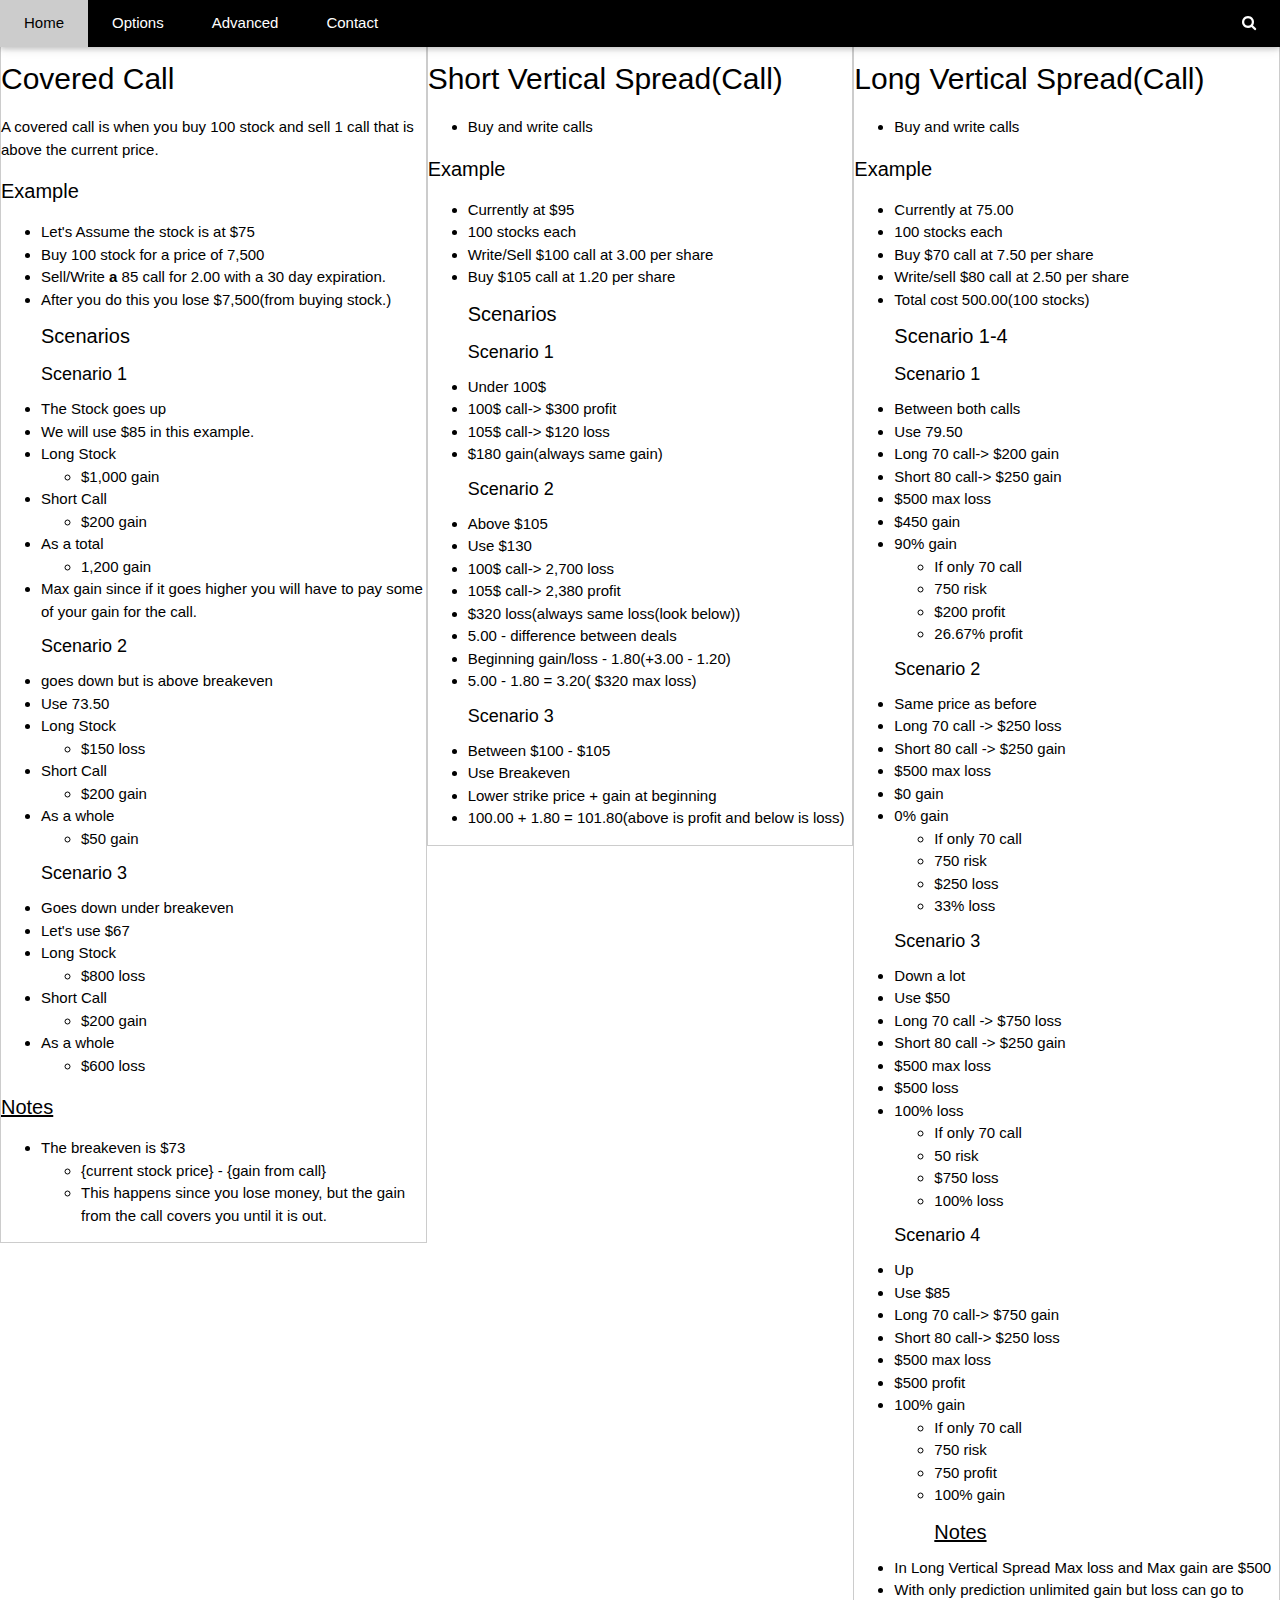
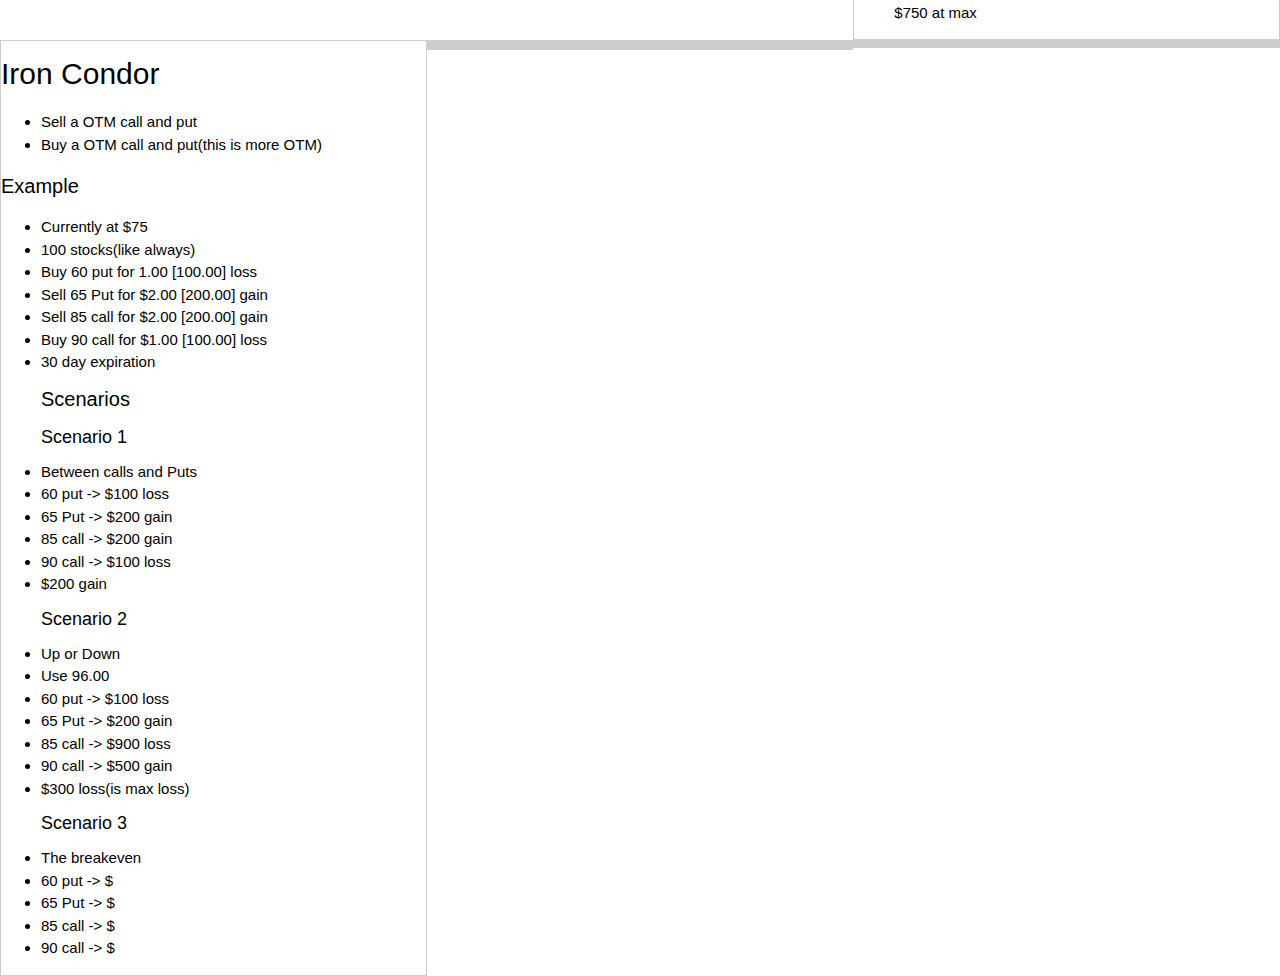
==== advanced.html @ 54380835 "Added rest" ====
<!DOCTYPE html>
<html lang="en" dir="ltr">
  <head>
    <meta charset="utf-8">
    <title>Advanced | Stocks</title>
    <meta name="viewport" content="width=device-width, initial-scale=1">
    <meta name="author" content="Aarav Juneja">
    <link rel="icon" href="master.css">
    <link rel="stylesheet" href="https://www.w3schools.com/w3css/4/w3.css">
    <link rel="stylesheet" href="https://fonts.googleapis.com/css?family=Lato">
    <link rel="stylesheet" href="https://cdnjs.cloudflare.com/ajax/libs/font-awesome/4.7.0/css/font-awesome.min.css">
    <script src="index.js" charset="utf-8"></script>
  </head>
  <body>
    <!-- Navbar -->
    <div class="w3-top">
      <div class="w3-bar w3-black w3-card">
        <a class="w3-bar-item w3-button w3-padding-large w3-hide-medium w3-hide-large w3-right" href="javascript:void(0)" onclick="myFunction()" title="Toggle Navigation Menu"><i class="fa fa-bars"></i></a>
        <a href="index.html" class="w3-bar-item w3-button w3-padding-large">Home</a>
        <a href="options.html" class="w3-bar-item w3-button w3-padding-large w3-hide-small">Options</a>
        <a class="w3-bar-item w3-button w3-padding-large w3-hide-small">Advanced</a>
        <a href="contact.html" class="w3-bar-item w3-button w3-padding-large w3-hide-small">Contact</a>
        <a href="javascript:void(0)" class="w3-padding-large w3-hover-red w3-hide-small w3-right"><i class="fa fa-search"></i></a>
      </div>
    </div>

    <!-- Navbar on small screens (remove the onclick attribute if you want the navbar to always show on top of the content when clicking on the links) -->
    <div id="navDemo" class="w3-bar-block w3-black w3-hide w3-hide-large w3-hide-medium w3-top" style="margin-top:46px">
      <a href="options.html" class="w3-bar-item w3-button w3-padding-large" onclick="myFunction()">Options</a>
      <a class="w3-bar-item w3-button w3-padding-large" onclick="myFunction()">Advanced</a>
      <a href="contact.html" class="w3-bar-item w3-button w3-padding-large" onclick="myFunction()">Contact</a>
    </div>
    <br><br>
    <div style="float:left;width:33.33333%;border:1px solid #ccc">
      <h2>Covered Call</h2>
      <p>A covered call is when you buy 100 stock and sell 1 call that is above the current price.</p>
      <h4>Example</h4>
        <ul>
          <li>Let's Assume the stock is at $75</li>
          <li>Buy 100 stock for a price of 7,500</li>
          <li>Sell/Write <b>a</b> 85 call for 2.00 with a 30 day expiration.</li>
          <li>After you do this you lose $7,500(from buying stock.)</li>
          <h4>Scenarios</h4>
          <h5>Scenario 1</h5>
          <li>The Stock goes up</li>
          <li>We will use $85 in this example.</li>
          <li>Long Stock</li>
          <ul>
            <li>$1,000 gain</li>
          </ul>
          <li>Short Call</li>
          <ul>
            <li>$200 gain</li>
          </ul>
          <li>As a total</li>
          <ul>
            <li>1,200 gain</li>
          </ul>
          <li>Max gain since if it goes higher you will have to pay some of your gain for the call.</li>
          <h5>Scenario 2</h5>
          <li>goes down but is above breakeven</li>
          <li>Use 73.50</li>
          <li>Long Stock</li>
          <ul>
            <li>$150 loss</li>
          </ul>
          <li>Short Call</li>
          <ul>
            <li>$200 gain</li>
          </ul>
          <li>As a whole</li>
          <ul>
            <li>$50 gain</li>
          </ul>
          <h5>Scenario 3</h5>
          <li>Goes down under breakeven</li>
          <li>Let's use $67</li>
          <li>Long Stock</li>
          <ul>
            <li>$800 loss</li>
          </ul>
          <li>Short Call</li>
          <ul>
            <li>$200 gain</li>
          </ul>
          <li>As a whole</li>
          <ul>
            <li>$600 loss</li>
          </ul>
        </ul>
        <h4><u>Notes</u></h4>
        <ul>
          <li>The breakeven is $73</li>
          <ul>
            <li>{current stock price} - {gain from call}</li>
            <li>This happens since you lose money, but the gain from the call covers you until it is out.</li>
          </ul>
        </ul>
    </div>
    <div style="float:left;width:33.33333%;border:1px solid #ccc">
      <h2>Short Vertical Spread(Call)</h2>
      <ul>
        <li>Buy and write calls</li>
      </ul>
      <h4>Example</h4>
      <ul>
        <li>Currently at $95</li>
        <li>100 stocks each</li>
        <li>Write/Sell $100 call at 3.00 per share</li>
        <li>Buy $105 call at 1.20 per share</li>
        <h4>Scenarios</h4>
        <h5>Scenario 1</h5>
        <li>Under 100$</li>
        <li>100$ call-> $300 profit</li>
        <li>105$ call-> $120 loss</li>
        <li>$180 gain(always same gain)</li>
        <h5>Scenario 2</h5>
        <li>Above $105</li>
        <li>Use $130</li>
        <li>100$ call-> 2,700 loss</li>
        <li>105$ call-> 2,380 profit</li>
        <li>$320 loss(always same loss(look below))</li>
        <li>5.00 - difference between deals</li>
        <li>Beginning gain/loss - 1.80(+3.00 - 1.20)</li>
        <li>5.00 - 1.80 = 3.20( $320 max loss)</li>
        <h5>Scenario 3</h5>
        <li>Between $100 - $105</li>
        <li>Use Breakeven</li>
        <li>Lower strike price + gain at beginning</li>
        <li>100.00 + 1.80 = 101.80(above is profit and below is loss)</li>
      </ul>
    </div>
    <div style="float:left;width:33.33333%;border:1px solid #ccc">
      <h2>Long Vertical Spread(Call)</h2>
      <ul>
        <li>Buy and write calls</li>
      </ul>
      <h4>Example</h4>
        <ul>
          <li>Currently at 75.00</li>
          <li>100 stocks each</li>
          <li>Buy $70 call at 7.50 per share</li>
          <li>Write/sell $80 call at 2.50 per share</li>
            <li>Total cost 500.00(100 stocks)</li>
      <h4>Scenario 1-4</h4>
        <h5>Scenario 1</h5>
          <li>Between both calls</li>
          <li>Use 79.50</li>
          <li>Long 70 call-> $200 gain</li>
          <li>Short 80 call-> $250 gain</li>
          <li>$500 max loss</li>
          <li>$450 gain</li>
          <li>90% gain</li>
          <ul>
            <li>If only 70 call</li>
            <li>750 risk</li>
            <li>$200 profit</li>
            <li>26.67% profit</li>
          </ul>
      <h5>Scenario 2</h5>
        <li>Same price as before</li>
        <li>Long 70 call -> $250 loss</li>
        <li>Short 80 call -> $250 gain</li>
        <li>$500 max loss</li>
        <li>$0 gain</li>
        <li>0% gain</li>
        <ul>
          <li>If only 70 call</li>
          <li>750 risk</li>
          <li>$250 loss</li>
          <li>33% loss</li>
        </ul>
      <h5>Scenario 3</h5>
        <li>Down a lot</li>
        <li>Use $50</li>
        <li>Long 70 call -> $750 loss</li>
        <li>Short 80 call -> $250 gain</li>
        <li>$500 max loss</li>
        <li>$500 loss</li>
        <li>100% loss</li>
        <ul>
          <li>If only 70 call</lI>
          <li>50 risk</li>
          <li>$750 loss</li>
          <li>100% loss</li>
          </ul>
      <h5>Scenario 4</h5>
        <li>Up</li>
        <li>Use $85</li>
        <li>Long 70 call-> $750 gain</li>
        <li>Short 80 call-> $250 loss</li>
        <li>$500 max loss</li>
        <li>$500 profit</li>
        <li>100% gain</li>
        <ul>
          <li>If only 70 call</li>
          <li>750 risk</li>
          <li>750 profit</li>
          <li>100% gain</li>
          <h4><u>Notes</u></h4>
        </ul>
      <li>In Long Vertical Spread Max loss and Max gain are $500</li>
      <li>With only prediction unlimited gain but loss can go to $750 at max</li>
      </ul>
    </div>
    <div style="float:left;width:33.33333%;border:1px solid #ccc">
      <h2>Iron Condor</h2>
      <ul>
        <li>Sell a OTM call and put</li>
        <li>Buy a OTM call and put(this is more OTM)</li>
      </ul>
      <h4>Example</h4>
      <ul>
        <li>Currently at $75</li>
        <li>100 stocks(like always)</li>
        <li>Buy 60 put for 1.00 [100.00] loss</li>
        <li>Sell 65 Put for $2.00 [200.00] gain</li>
        <li>Sell 85 call for $2.00 [200.00] gain</li>
        <li>Buy 90 call for $1.00 [100.00] loss</li>
        <li>30 day expiration</li>
        <h4>Scenarios</h4>
        <h5>Scenario 1</h5>
        <li>Between calls and Puts</li>
        <li>60 put -> $100 loss</li>
        <li>65 Put -> $200 gain</li>
        <li>85 call -> $200 gain</li>
        <li>90 call -> $100 loss</li>
        <li>$200 gain</li>
        <h5>Scenario 2</h5>
        <li>Up or Down</li>
        <li>Use 96.00</li>
        <li>60 put -> $100 loss</li>
        <li>65 Put -> $200 gain</li>
        <li>85 call -> $900 loss</li>
        <li>90 call -> $500 gain</li>
        <li>$300 loss(is max loss)</li>
        <h5>Scenario 3</h5>
        <li>The breakeven</li>
        <li>60 put -> $</li>
        <li>65 Put -> $</li>
        <li>85 call -> $</li>
        <li>90 call -> $</li>
      </ul>
    </div>
    <div style="float:left;width:33.33333%;border:1px solid #ccc">
    </div>
    <div style="float:left;width:33.33333%;border:1px solid #ccc">
    </div>
    <div style="float:left;width:33.33333%;border:1px solid #ccc">
    </div>
    <div style="float:left;width:33.33333%;border:1px solid #ccc">
    </div>
    <div style="float:left;width:33.33333%;border:1px solid #ccc">
    </div>
    <div style="float:left;width:33.33333%;border:1px solid #ccc">
    </div>
    <div style="float:left;width:33.33333%;border:1px solid #ccc">
    </div>
    <div style="float:left;width:33.33333%;border:1px solid #ccc">
    </div>
    <div style="float:left;width:33.33333%;border:1px solid #ccc">
    </div>
  </body>
</html>
---- master.css ----
.special{
  background-color: aliceblue
}
.third{
  float:left;
  width:33.33333%
}
.unhidden_search{

}
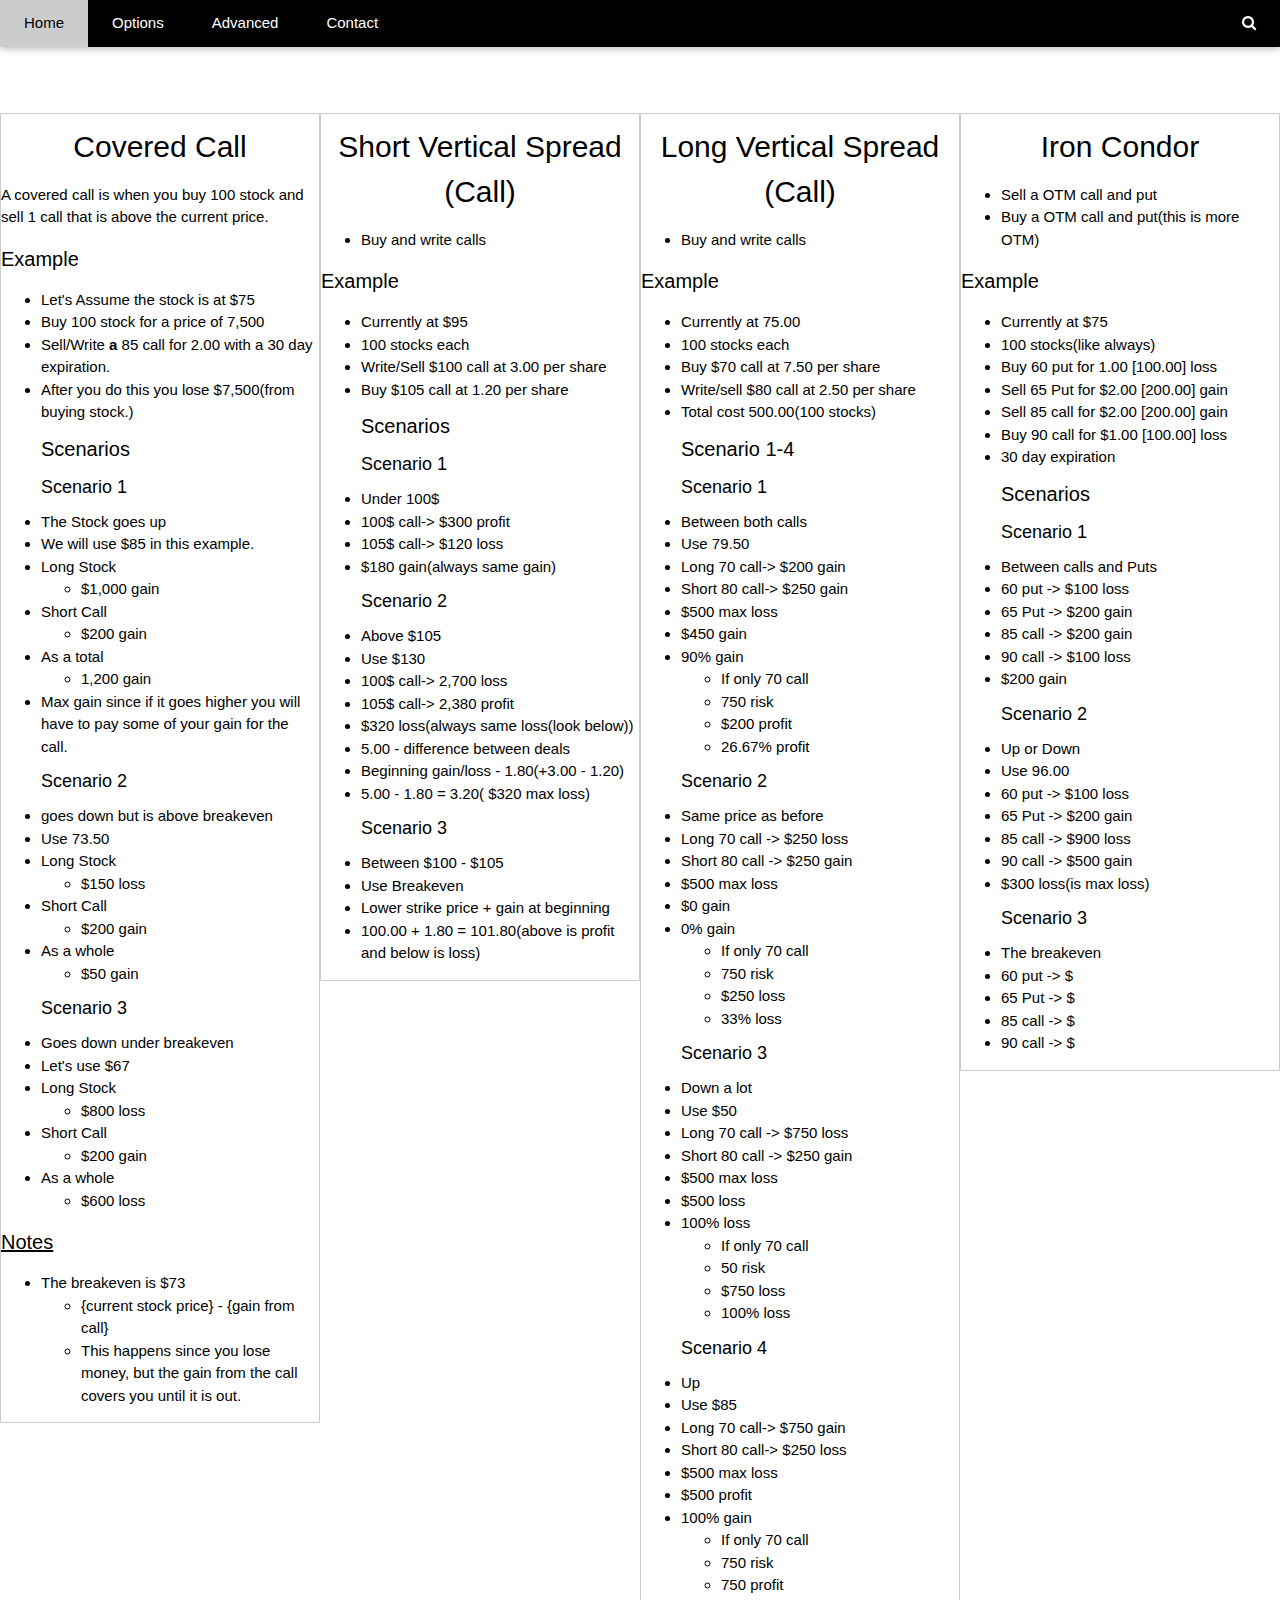
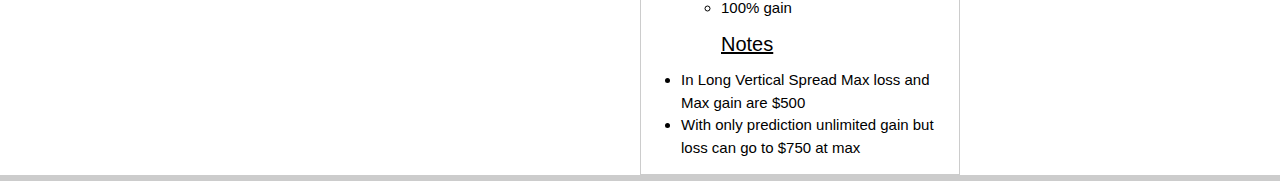
==== commit ebee9bd5: "Update advanced.html" ====
--- a/advanced.html
+++ b/advanced.html
@@ -16,7 +16,7 @@
     <div class="w3-top">
       <div class="w3-bar w3-black w3-card">
         <a class="w3-bar-item w3-button w3-padding-large w3-hide-medium w3-hide-large w3-right" href="javascript:void(0)" onclick="myFunction()" title="Toggle Navigation Menu"><i class="fa fa-bars"></i></a>
-        <a href="index.html" class="w3-bar-item w3-button w3-padding-large">Home</a>
+        <a href="/" class="w3-bar-item w3-button w3-padding-large">Home</a>
         <a href="options.html" class="w3-bar-item w3-button w3-padding-large w3-hide-small">Options</a>
         <a class="w3-bar-item w3-button w3-padding-large w3-hide-small">Advanced</a>
         <a href="contact.html" class="w3-bar-item w3-button w3-padding-large w3-hide-small">Contact</a>
@@ -30,9 +30,9 @@
       <a class="w3-bar-item w3-button w3-padding-large" onclick="myFunction()">Advanced</a>
       <a href="contact.html" class="w3-bar-item w3-button w3-padding-large" onclick="myFunction()">Contact</a>
     </div>
-    <br><br>
-    <div style="float:left;width:33.33333%;border:1px solid #ccc">
-      <h2>Covered Call</h2>
+    <br><br><br><br><br>
+    <div style="float:left;width:25%;border:1px solid #ccc">
+      <h2 style="text-align:center!important">Covered Call</h2>
       <p>A covered call is when you buy 100 stock and sell 1 call that is above the current price.</p>
       <h4>Example</h4>
         <ul>
@@ -97,8 +97,8 @@
           </ul>
         </ul>
     </div>
-    <div style="float:left;width:33.33333%;border:1px solid #ccc">
-      <h2>Short Vertical Spread(Call)</h2>
+    <div style="float:left;width:25%;border:1px solid #ccc">
+      <h2 style="text-align:center!important">Short Vertical Spread<br>(Call)</h2>
       <ul>
         <li>Buy and write calls</li>
       </ul>
@@ -130,8 +130,8 @@
         <li>100.00 + 1.80 = 101.80(above is profit and below is loss)</li>
       </ul>
     </div>
-    <div style="float:left;width:33.33333%;border:1px solid #ccc">
-      <h2>Long Vertical Spread(Call)</h2>
+    <div style="float:left;width:25%;border:1px solid #ccc">
+      <h2 style="text-align:center!important">Long Vertical Spread<br>(Call)</h2>
       <ul>
         <li>Buy and write calls</li>
       </ul>
@@ -203,8 +203,8 @@
       <li>With only prediction unlimited gain but loss can go to $750 at max</li>
       </ul>
     </div>
-    <div style="float:left;width:33.33333%;border:1px solid #ccc">
-      <h2>Iron Condor</h2>
+    <div style="float:left;width:25%;border:1px solid #ccc">
+      <h2 style="text-align:center!important">Iron Condor</h2>
       <ul>
         <li>Sell a OTM call and put</li>
         <li>Buy a OTM call and put(this is more OTM)</li>
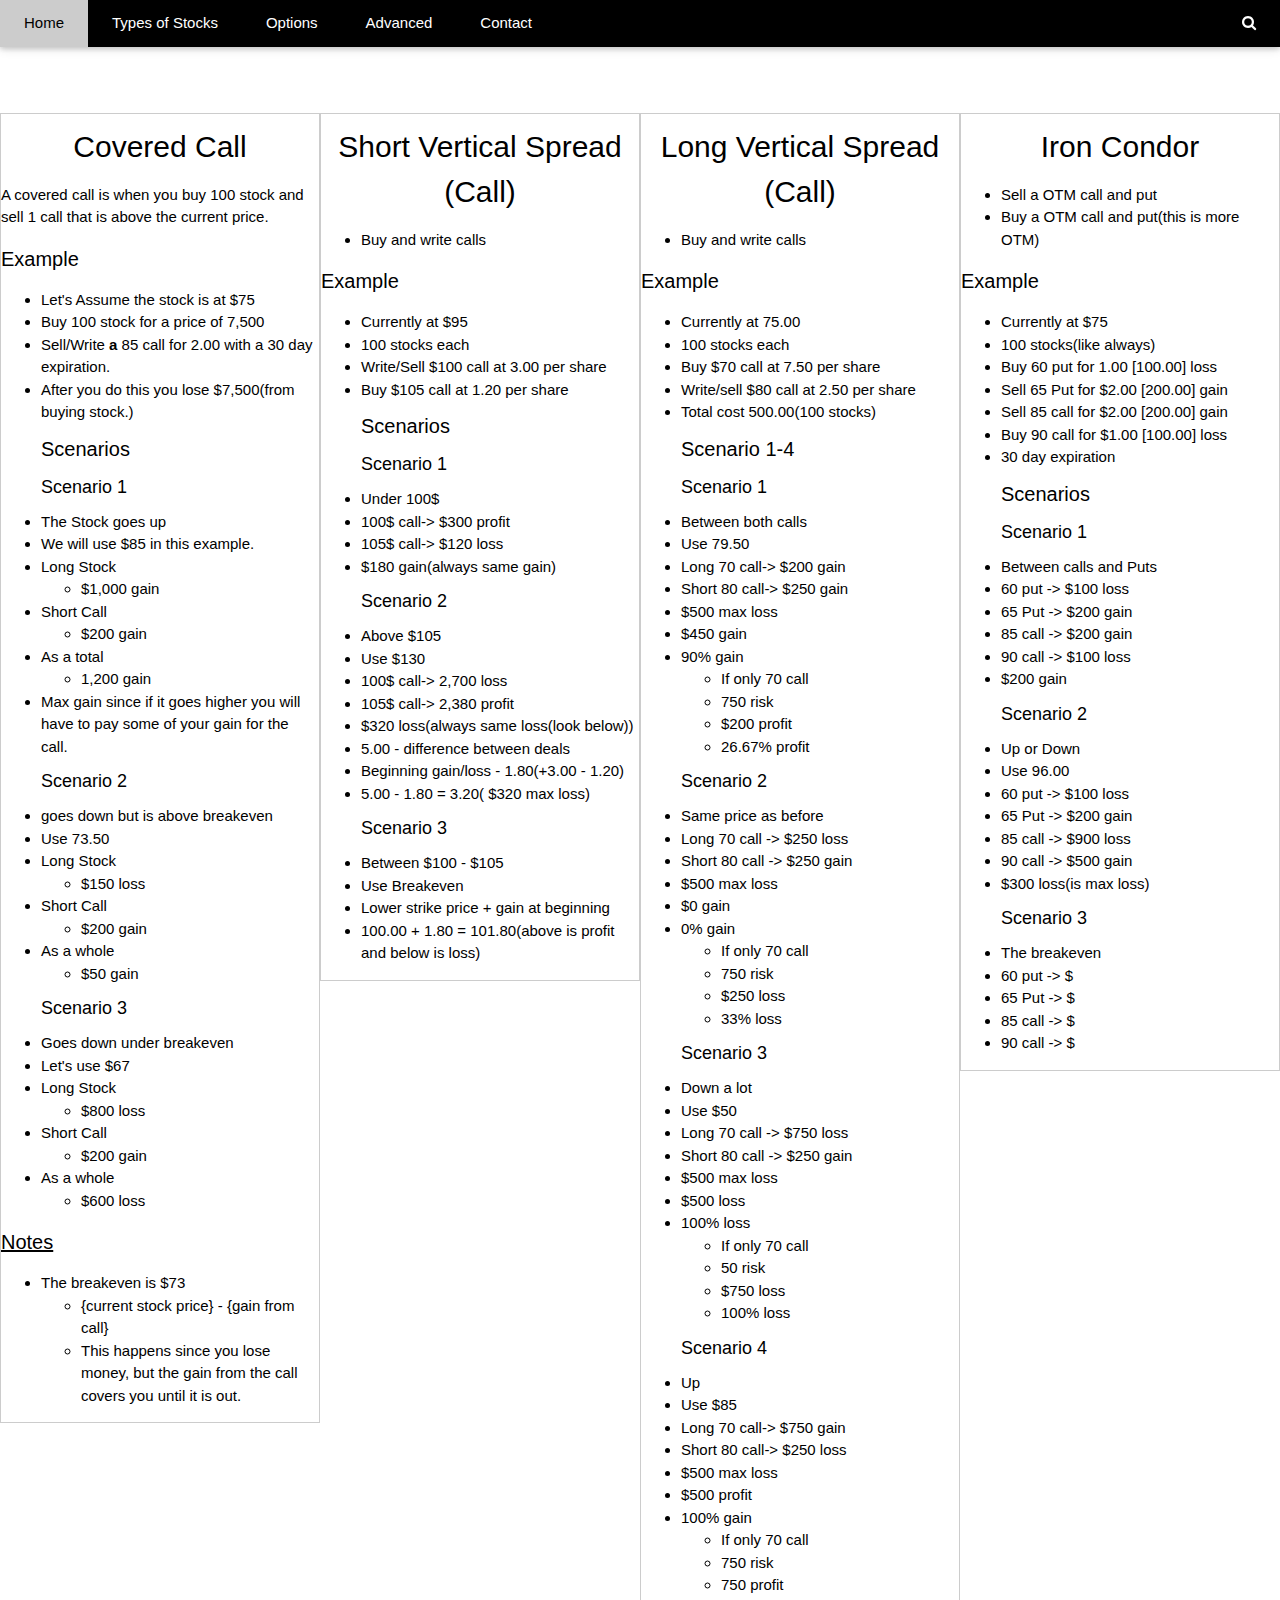
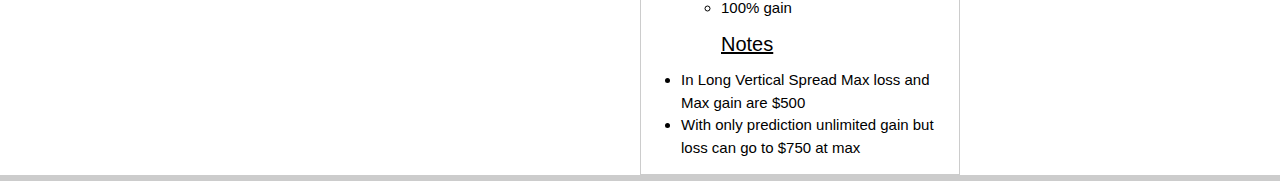
==== commit 4baa4bf8: "Added types" ====
--- a/advanced.html
+++ b/advanced.html
@@ -5,10 +5,13 @@
     <title>Advanced | Stocks</title>
     <meta name="viewport" content="width=device-width, initial-scale=1">
     <meta name="author" content="Aarav Juneja">
+    <meta name="application-name" content="Stock Introduction">
+    <meta name="description" content="A quick introduction to how stocks work. This was made for my school genius hour project. The presentation part.">
     <link rel="icon" href="master.css">
     <link rel="stylesheet" href="https://www.w3schools.com/w3css/4/w3.css">
     <link rel="stylesheet" href="https://fonts.googleapis.com/css?family=Lato">
     <link rel="stylesheet" href="https://cdnjs.cloudflare.com/ajax/libs/font-awesome/4.7.0/css/font-awesome.min.css">
+    <link rel="stylesheet" href="master.css">
     <script src="index.js" charset="utf-8"></script>
   </head>
   <body>
@@ -17,6 +20,7 @@
       <div class="w3-bar w3-black w3-card">
         <a class="w3-bar-item w3-button w3-padding-large w3-hide-medium w3-hide-large w3-right" href="javascript:void(0)" onclick="myFunction()" title="Toggle Navigation Menu"><i class="fa fa-bars"></i></a>
         <a href="/" class="w3-bar-item w3-button w3-padding-large">Home</a>
+        <a href="types.html" class="w3-bar-item w3-button w3-padding-large w3-hide-small">Types of Stocks</a>
         <a href="options.html" class="w3-bar-item w3-button w3-padding-large w3-hide-small">Options</a>
         <a class="w3-bar-item w3-button w3-padding-large w3-hide-small">Advanced</a>
         <a href="contact.html" class="w3-bar-item w3-button w3-padding-large w3-hide-small">Contact</a>
@@ -26,6 +30,7 @@
 
     <!-- Navbar on small screens (remove the onclick attribute if you want the navbar to always show on top of the content when clicking on the links) -->
     <div id="navDemo" class="w3-bar-block w3-black w3-hide w3-hide-large w3-hide-medium w3-top" style="margin-top:46px">
+      <a href="types.html" class="w3-bar-item w3-button w3-padding-large" onclick="myFunction()">Types of Stocks</a>
       <a href="options.html" class="w3-bar-item w3-button w3-padding-large" onclick="myFunction()">Options</a>
       <a class="w3-bar-item w3-button w3-padding-large" onclick="myFunction()">Advanced</a>
       <a href="contact.html" class="w3-bar-item w3-button w3-padding-large" onclick="myFunction()">Contact</a>
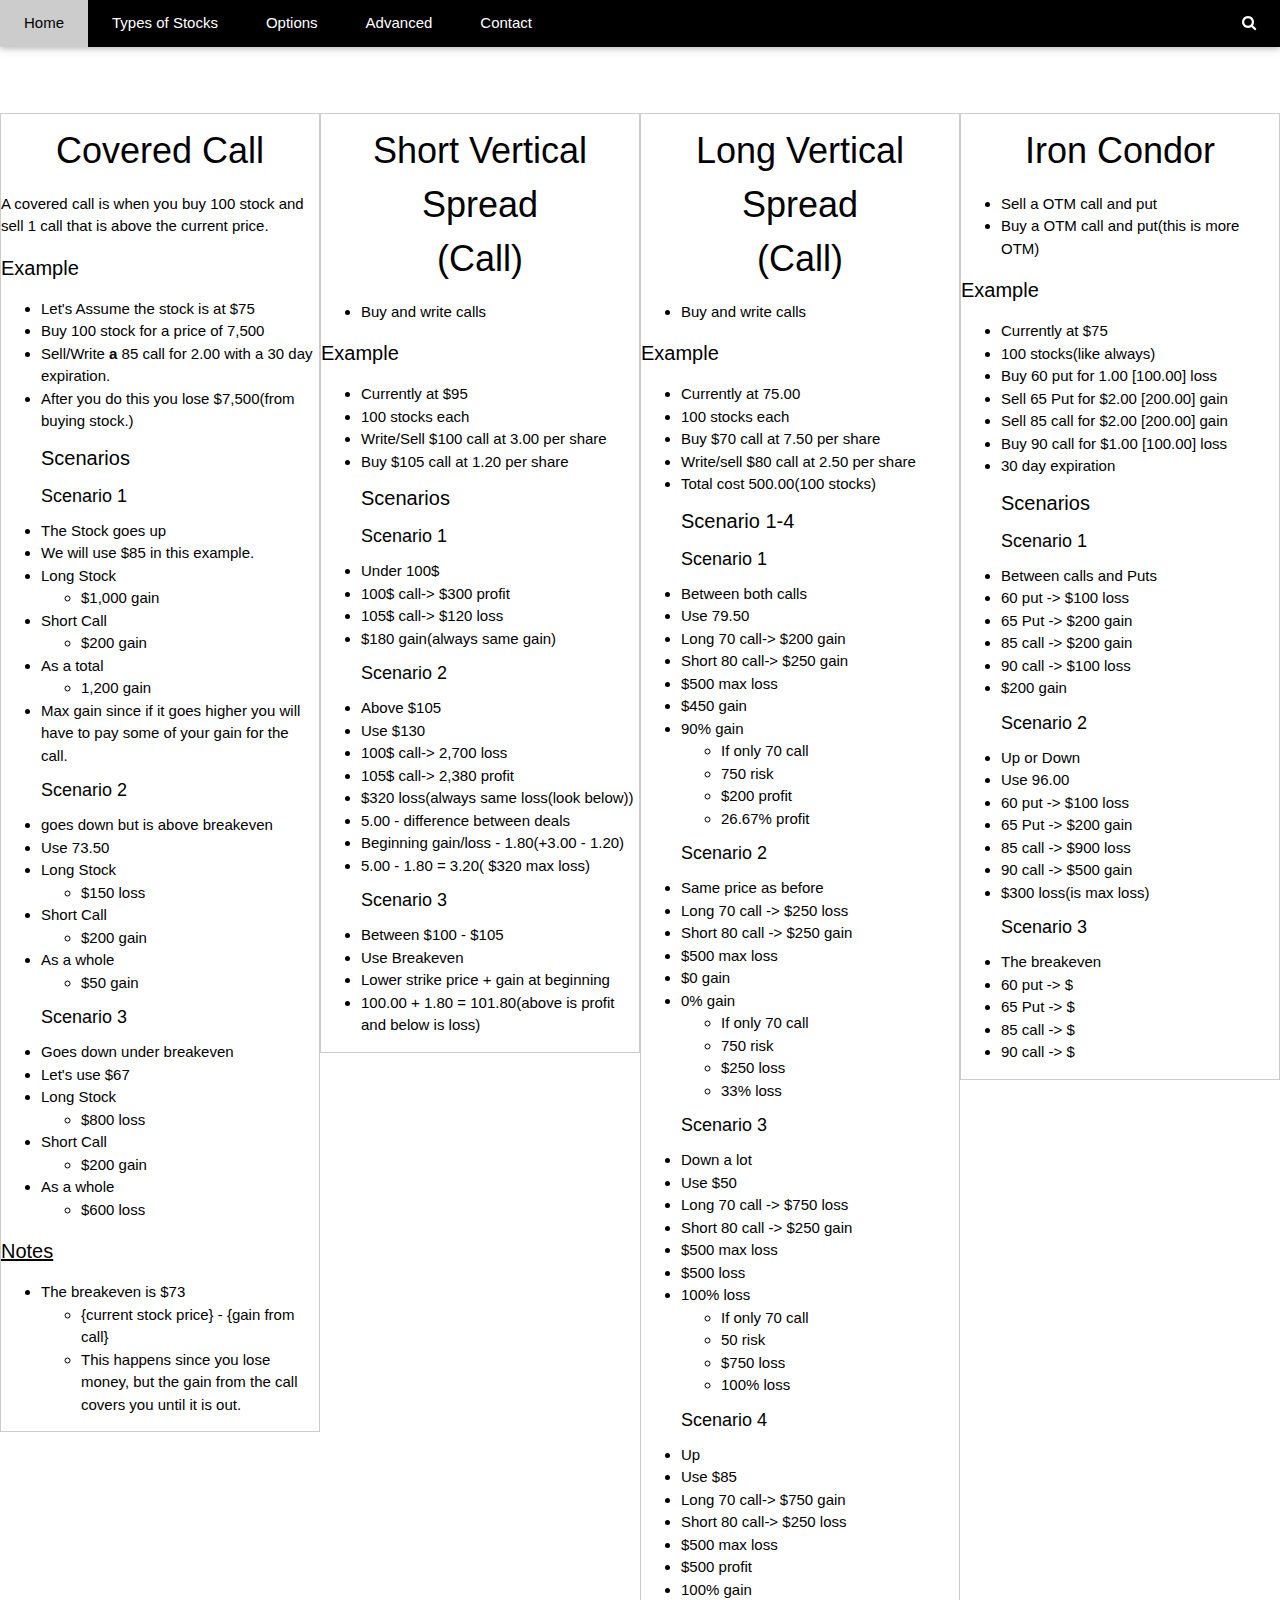
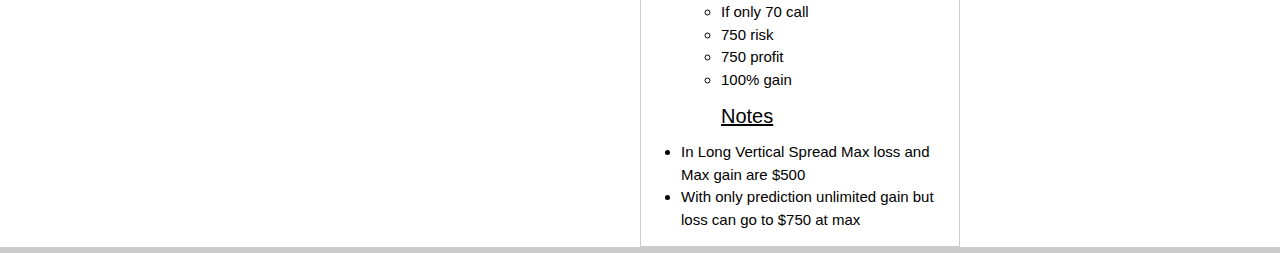
==== commit 32e560a5: "change header" ====
--- a/advanced.html
+++ b/advanced.html
@@ -37,7 +37,7 @@
     </div>
     <br><br><br><br><br>
     <div style="float:left;width:25%;border:1px solid #ccc">
-      <h2 style="text-align:center!important">Covered Call</h2>
+      <h1 style="text-align:center!important">Covered Call</h1>
       <p>A covered call is when you buy 100 stock and sell 1 call that is above the current price.</p>
       <h4>Example</h4>
         <ul>
@@ -103,7 +103,7 @@
         </ul>
     </div>
     <div style="float:left;width:25%;border:1px solid #ccc">
-      <h2 style="text-align:center!important">Short Vertical Spread<br>(Call)</h2>
+      <h1 style="text-align:center!important">Short Vertical Spread<br>(Call)</h1>
       <ul>
         <li>Buy and write calls</li>
       </ul>
@@ -136,7 +136,7 @@
       </ul>
     </div>
     <div style="float:left;width:25%;border:1px solid #ccc">
-      <h2 style="text-align:center!important">Long Vertical Spread<br>(Call)</h2>
+      <h1 style="text-align:center!important">Long Vertical Spread<br>(Call)</h1>
       <ul>
         <li>Buy and write calls</li>
       </ul>
@@ -209,7 +209,7 @@
       </ul>
     </div>
     <div style="float:left;width:25%;border:1px solid #ccc">
-      <h2 style="text-align:center!important">Iron Condor</h2>
+      <h1 style="text-align:center!important">Iron Condor</h1>
       <ul>
         <li>Sell a OTM call and put</li>
         <li>Buy a OTM call and put(this is more OTM)</li>
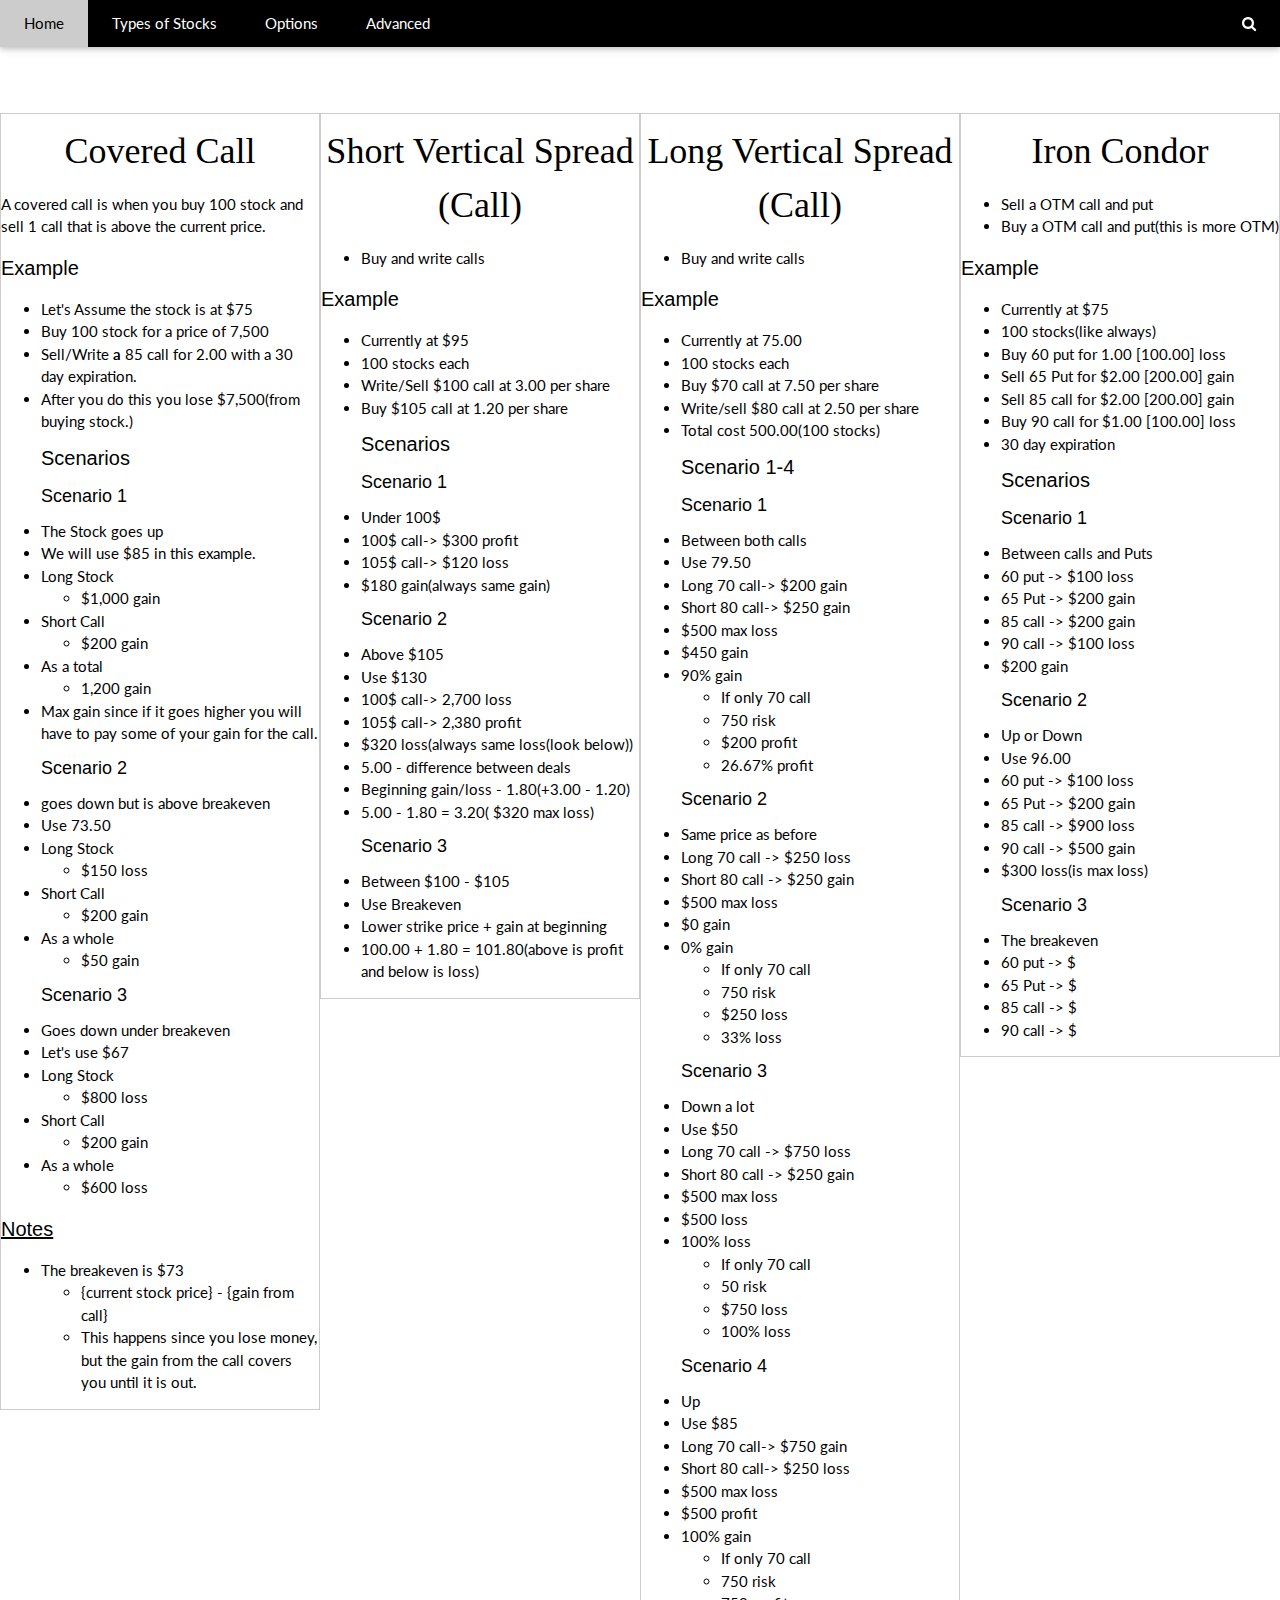
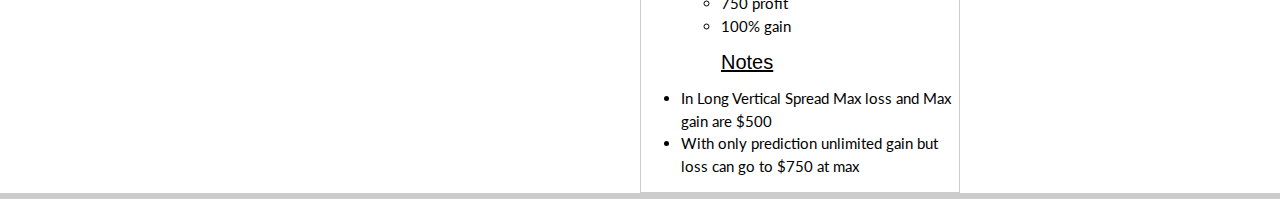
==== commit 3a99934f: "Take away contact" ====
--- a/advanced.html
+++ b/advanced.html
@@ -23,7 +23,6 @@
         <a href="types.html" class="w3-bar-item w3-button w3-padding-large w3-hide-small">Types of Stocks</a>
         <a href="options.html" class="w3-bar-item w3-button w3-padding-large w3-hide-small">Options</a>
         <a class="w3-bar-item w3-button w3-padding-large w3-hide-small">Advanced</a>
-        <a href="contact.html" class="w3-bar-item w3-button w3-padding-large w3-hide-small">Contact</a>
         <a href="javascript:void(0)" class="w3-padding-large w3-hover-red w3-hide-small w3-right"><i class="fa fa-search"></i></a>
       </div>
     </div>
@@ -33,7 +32,6 @@
       <a href="types.html" class="w3-bar-item w3-button w3-padding-large" onclick="myFunction()">Types of Stocks</a>
       <a href="options.html" class="w3-bar-item w3-button w3-padding-large" onclick="myFunction()">Options</a>
       <a class="w3-bar-item w3-button w3-padding-large" onclick="myFunction()">Advanced</a>
-      <a href="contact.html" class="w3-bar-item w3-button w3-padding-large" onclick="myFunction()">Contact</a>
     </div>
     <br><br><br><br><br>
     <div style="float:left;width:25%;border:1px solid #ccc">
--- a/master.css
+++ b/master.css
@@ -5,6 +5,15 @@
   float:left;
   width:33.33333%
 }
-.unhidden_search{
-
+h1{
+  font-family: cursive;
 }
+.appear{
+  display: block;
+}
+.disapear{
+  display: none
+}
+body {
+  font-family: "Lato", sans-serif
+}
--- a/master.css
+++ b/master.css
@@ -5,6 +5,15 @@
   float:left;
   width:33.33333%
 }
-.unhidden_search{
-
+h1{
+  font-family: cursive;
 }
+.appear{
+  display: block;
+}
+.disapear{
+  display: none
+}
+body {
+  font-family: "Lato", sans-serif
+}
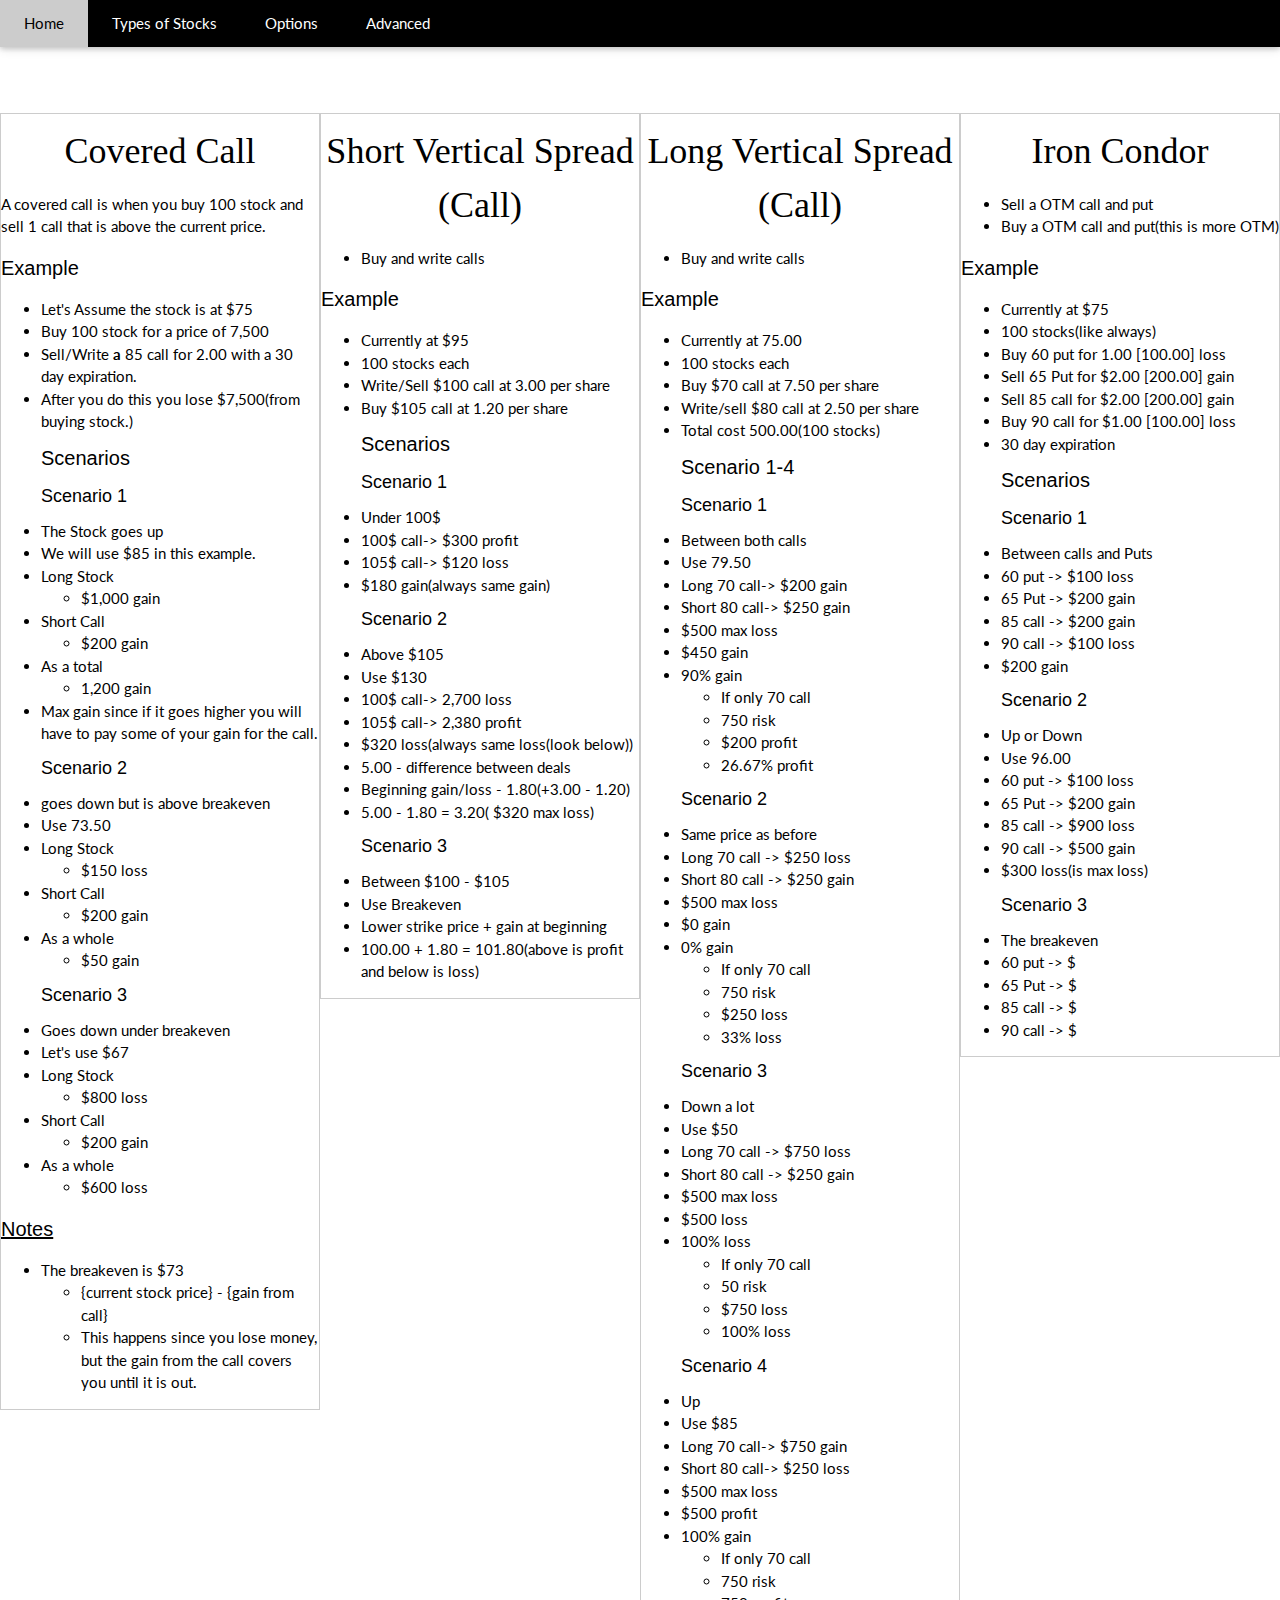
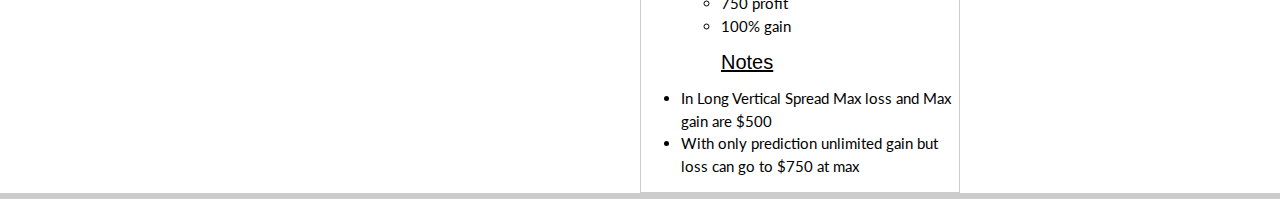
==== commit 4623312d: "Took away search" ====
--- a/advanced.html
+++ b/advanced.html
@@ -23,7 +23,6 @@
         <a href="types.html" class="w3-bar-item w3-button w3-padding-large w3-hide-small">Types of Stocks</a>
         <a href="options.html" class="w3-bar-item w3-button w3-padding-large w3-hide-small">Options</a>
         <a class="w3-bar-item w3-button w3-padding-large w3-hide-small">Advanced</a>
-        <a href="javascript:void(0)" class="w3-padding-large w3-hover-red w3-hide-small w3-right"><i class="fa fa-search"></i></a>
       </div>
     </div>
 
